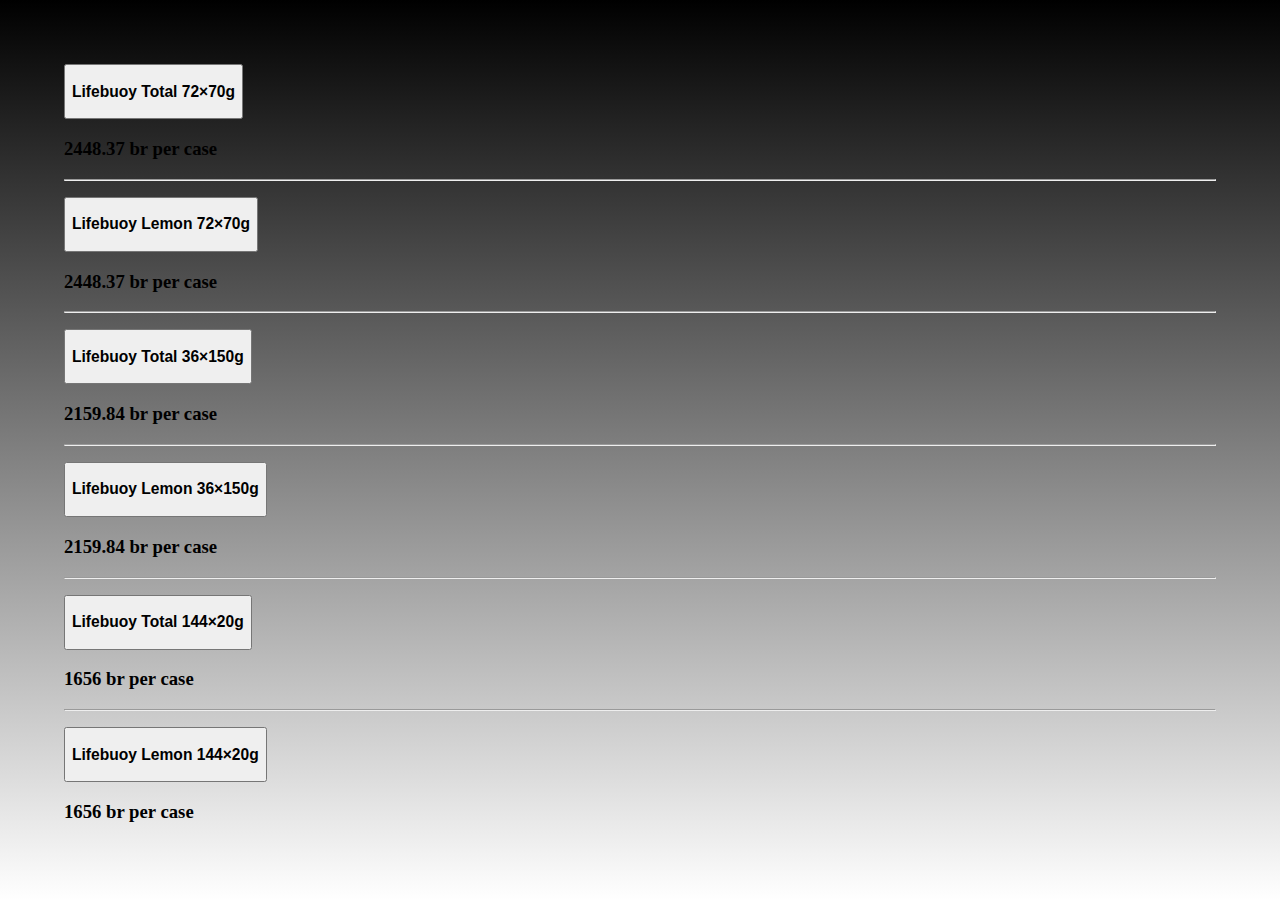
==== Lifebuoy/index.html @ 34fb2ce8 "first commit" ====
<!DOCTYPE html>
<html>

<head>
  <meta charset="utf-8">
  <title>beki</title>
  <meta name="viewport" content="width=device-width, initial-scale=1">
  <link href="https://cdn.jsdelivr.net/npm/bootstrap@5.0.2/dist/css/bootstrap.min.css" rel="stylesheet" integrity="sha384-EVSTQN3/azprG1Anm3QDgpJLIm9Nao0Yz1ztcQTwFspd3yD65VohhpuuCOmLASjC" crossorigin="anonymous">
</head>
<style>
    
    body {
        margin: 5%;
        width: 100%
        height: 100%;
        background: linear-gradient(0deg,#fff,#000);
    background-attachment: fixed;
        
    }
</style>

<body >


<p>
 <button class="btn btn-outline-danger" type="button" data-bs-toggle="collapse" data-bs-target="#lbt70g" aria-expanded="false" aria-controls="collapseExample">
    <h3>Lifebuoy Total 72×70g</h3>
  </button>
</p>
<div class="collapse"id="lbt70g" >
  <div class="card card-body" >
    <h3> 2448.37 br per case</h3>
  </div>
</div>
<hr>
<p>
 <button class="btn btn-outline-warning" type="button" data-bs-toggle="collapse" data-bs-target="#lbl70g" aria-expanded="false" aria-controls="collapseExample">
    <h3>Lifebuoy Lemon 72×70g</h3>
  </button>
</p>
<div class="collapse"id="lbl70g">
  <div class="card card-body">
     <h3> 2448.37 br per case</h3>
  </div>
</div>
<hr>

<p>
 <button class="btn btn-outline-danger" type="button" data-bs-toggle="collapse" data-bs-target="#lbt150g" aria-expanded="false" aria-controls="collapseExample">
    <h3>Lifebuoy Total 36×150g</h3>
  </button>
</p>
<div class="collapse"id="lbt150g">
  <div class="card card-body">
     <h3>2159.84 br per case</h3>
  </div>
</div>

<hr>
<p>
 <button class="btn btn-outline-warning" type="button" data-bs-toggle="collapse" data-bs-target="#lbl150g" aria-expanded="false" aria-controls="collapseExample">
    <h3>Lifebuoy Lemon 36×150g</h3>
  </button>
</p>
<div class="collapse"id="lbl150g">
  <div class="card card-body">
     <h3>2159.84 br per case</h3>
  </div>
</div>


<hr>
<p>
 <button class="btn btn-outline-danger" type="button" data-bs-toggle="collapse" data-bs-target="#lbt20g" aria-expanded="false" aria-controls="collapseExample">
    <h3>Lifebuoy Total 144×20g</h3>
  </button>
</p>
<div class="collapse"id="lbt20g">
  <div class="card card-body">
     <h3> 1656 br per case</h3>
  </div>
</div>




<hr>
<p>
 <button class="btn btn-outline-danger" type="button" data-bs-toggle="collapse" data-bs-target="#lbl20g" aria-expanded="false" aria-controls="collapseExample">
    <h3>Lifebuoy Lemon 144×20g</h3>
  </button>
</p>
<div class="collapse"id="lbl20g">
  <div class="card card-body">
     <h3> 1656 br per case</h3>
  </div>
</div>

  
  

<script src="https://cdn.jsdelivr.net/npm/bootstrap@5.0.2/dist/js/bootstrap.bundle.min.js" integrity="sha384-MrcW6ZMFYlzcLA8Nl+NtUVF0sA7MsXsP1UyJoMp4YLEuNSfAP+JcXn/tWtIaxVXM" crossorigin="anonymous"></script>
</body>

</html>
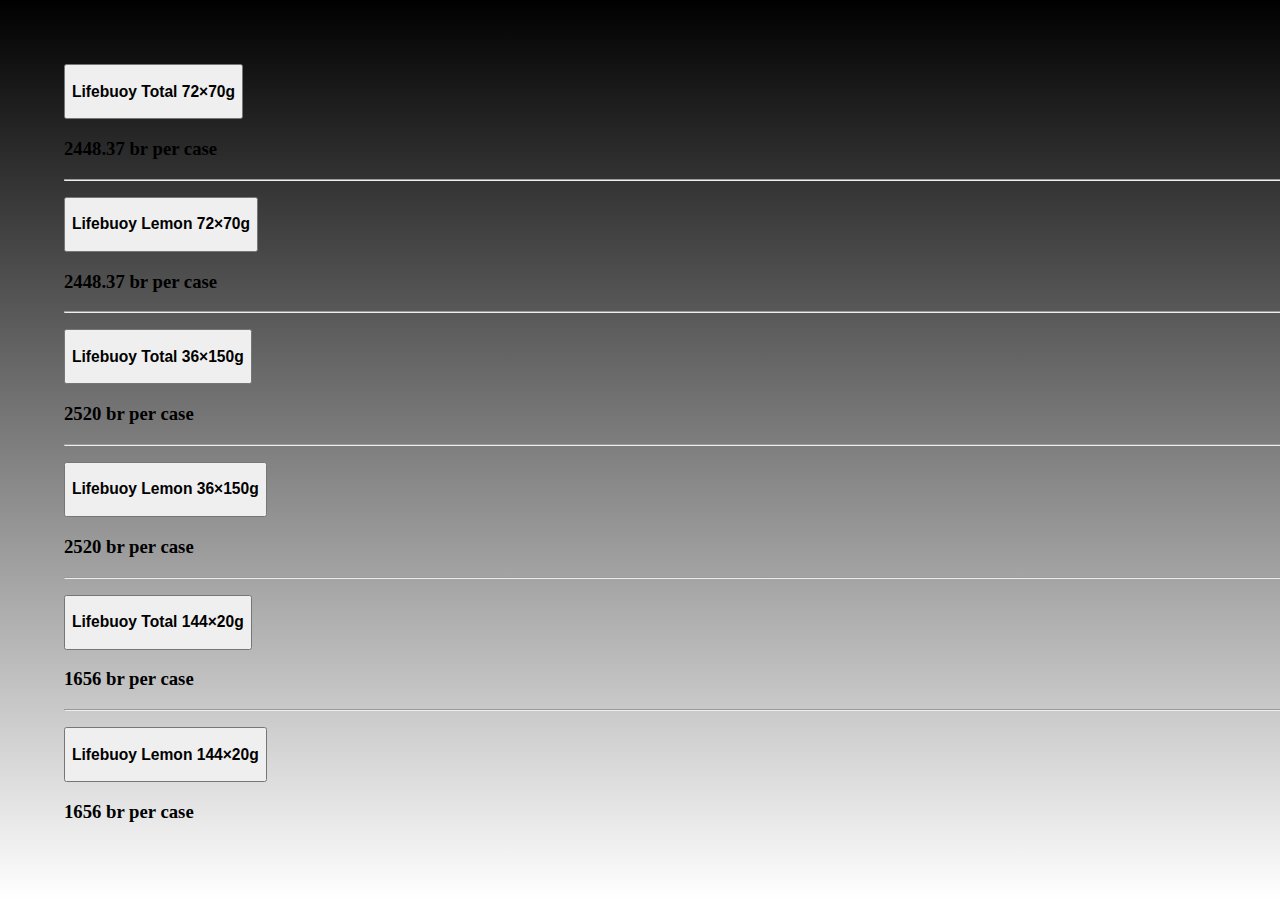
==== commit caa4970e: "price update" ====
--- a/Lifebuoy/index.html
+++ b/Lifebuoy/index.html
@@ -1,6 +1,5 @@
 <!DOCTYPE html>
 <html>
-
 <head>
   <meta charset="utf-8">
   <title>beki</title>
@@ -11,7 +10,7 @@
     
     body {
         margin: 5%;
-        width: 100%
+        width: 100%;
         height: 100%;
         background: linear-gradient(0deg,#fff,#000);
     background-attachment: fixed;
@@ -52,7 +51,7 @@
 </p>
 <div class="collapse"id="lbt150g">
   <div class="card card-body">
-     <h3>2159.84 br per case</h3>
+     <h3>2520 br per case</h3>
   </div>
 </div>
 
@@ -64,7 +63,7 @@
 </p>
 <div class="collapse"id="lbl150g">
   <div class="card card-body">
-     <h3>2159.84 br per case</h3>
+     <h3>2520 br per case</h3>
   </div>
 </div>
 
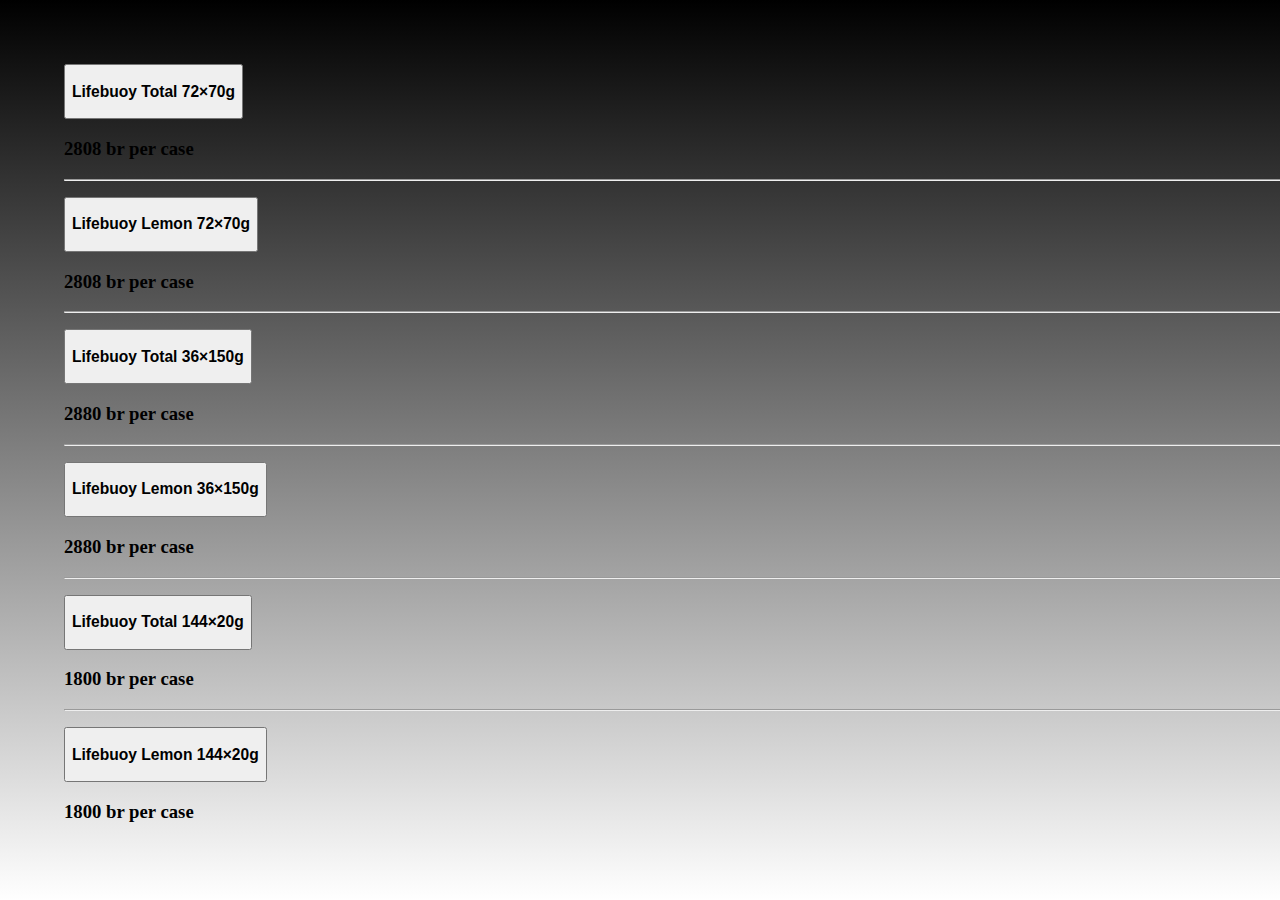
==== commit 55c6fb64: "Update index.html" ====
--- a/Lifebuoy/index.html
+++ b/Lifebuoy/index.html
@@ -28,7 +28,7 @@
 </p>
 <div class="collapse"id="lbt70g" >
   <div class="card card-body" >
-    <h3> 2448.37 br per case</h3>
+    <h3>  2808 br per case</h3>
   </div>
 </div>
 <hr>
@@ -39,7 +39,7 @@
 </p>
 <div class="collapse"id="lbl70g">
   <div class="card card-body">
-     <h3> 2448.37 br per case</h3>
+     <h3> 2808 br per case</h3>
   </div>
 </div>
 <hr>
@@ -51,7 +51,7 @@
 </p>
 <div class="collapse"id="lbt150g">
   <div class="card card-body">
-     <h3>2520 br per case</h3>
+     <h3>2880 br per case</h3>
   </div>
 </div>
 
@@ -63,7 +63,7 @@
 </p>
 <div class="collapse"id="lbl150g">
   <div class="card card-body">
-     <h3>2520 br per case</h3>
+     <h3>2880 br per case</h3>
   </div>
 </div>
 
@@ -76,7 +76,7 @@
 </p>
 <div class="collapse"id="lbt20g">
   <div class="card card-body">
-     <h3> 1656 br per case</h3>
+     <h3> 1800 br per case</h3>
   </div>
 </div>
 
@@ -91,7 +91,7 @@
 </p>
 <div class="collapse"id="lbl20g">
   <div class="card card-body">
-     <h3> 1656 br per case</h3>
+     <h3> 1800 br per case</h3>
   </div>
 </div>
 
